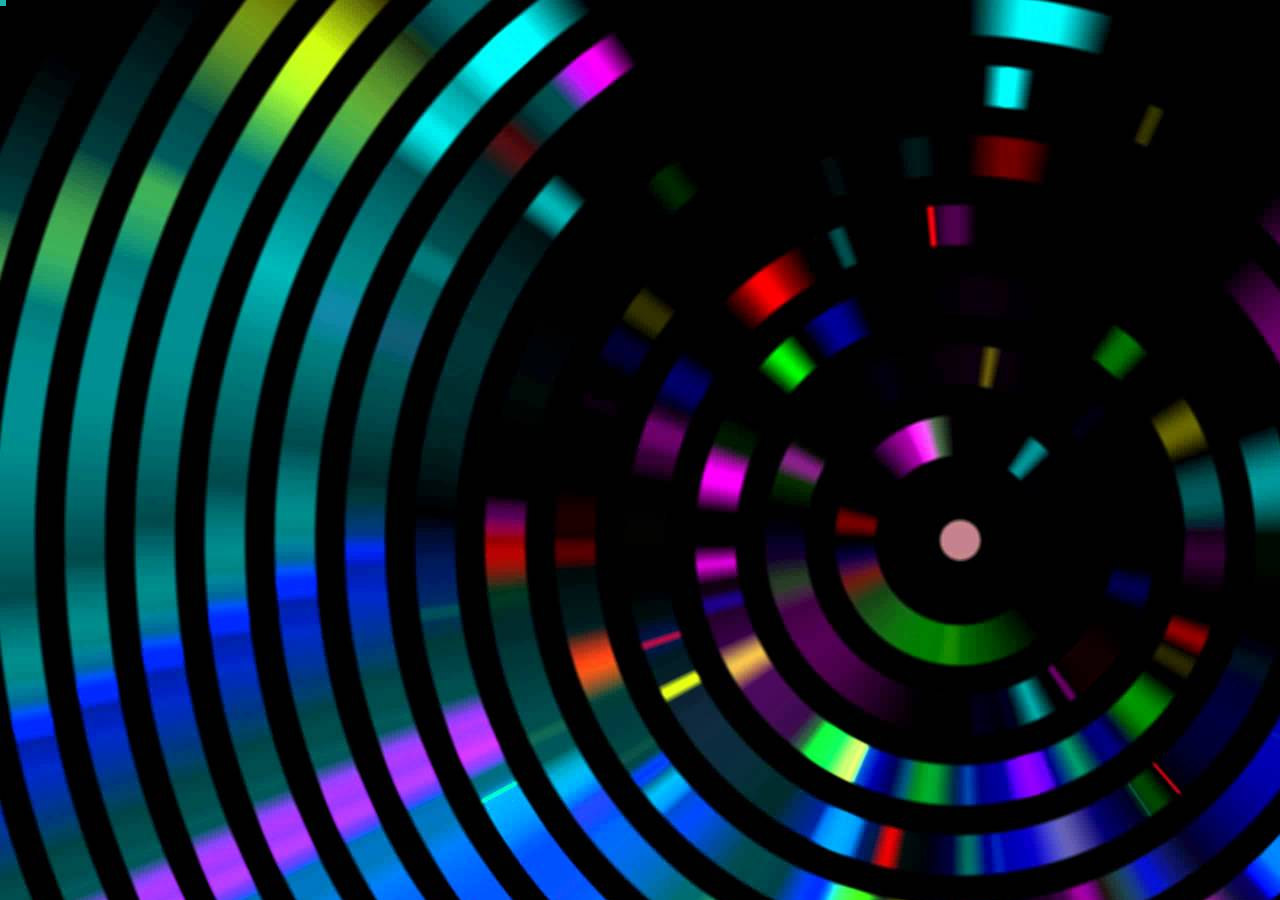
==== detail.html @ 1a41693b "Keep working. Add to display and make 2nd html page" ====
<!DOCTYPE html>
<html lang="en">
<head>
    <meta charset="UTF-8">
    <title>Song Info</title>
    <script src="script.js"></script>
    <link rel="stylesheet" href="style.css" type="text/css">
    <link rel="stylesheet" href="https://www.w3schools.com/w3css/4/w3.css">
</head>
<body>
    <table id="output"></table>
</body>
</html>
---- style.css ----
body {
    background-image: url("background-disco-5.jpg");
}

h1 {
    color: white;
}

table {
    border: 3px solid lightseagreen;
}

td {
    display: block;
    background-color: darkgray;
    border: 1px solid black;
}
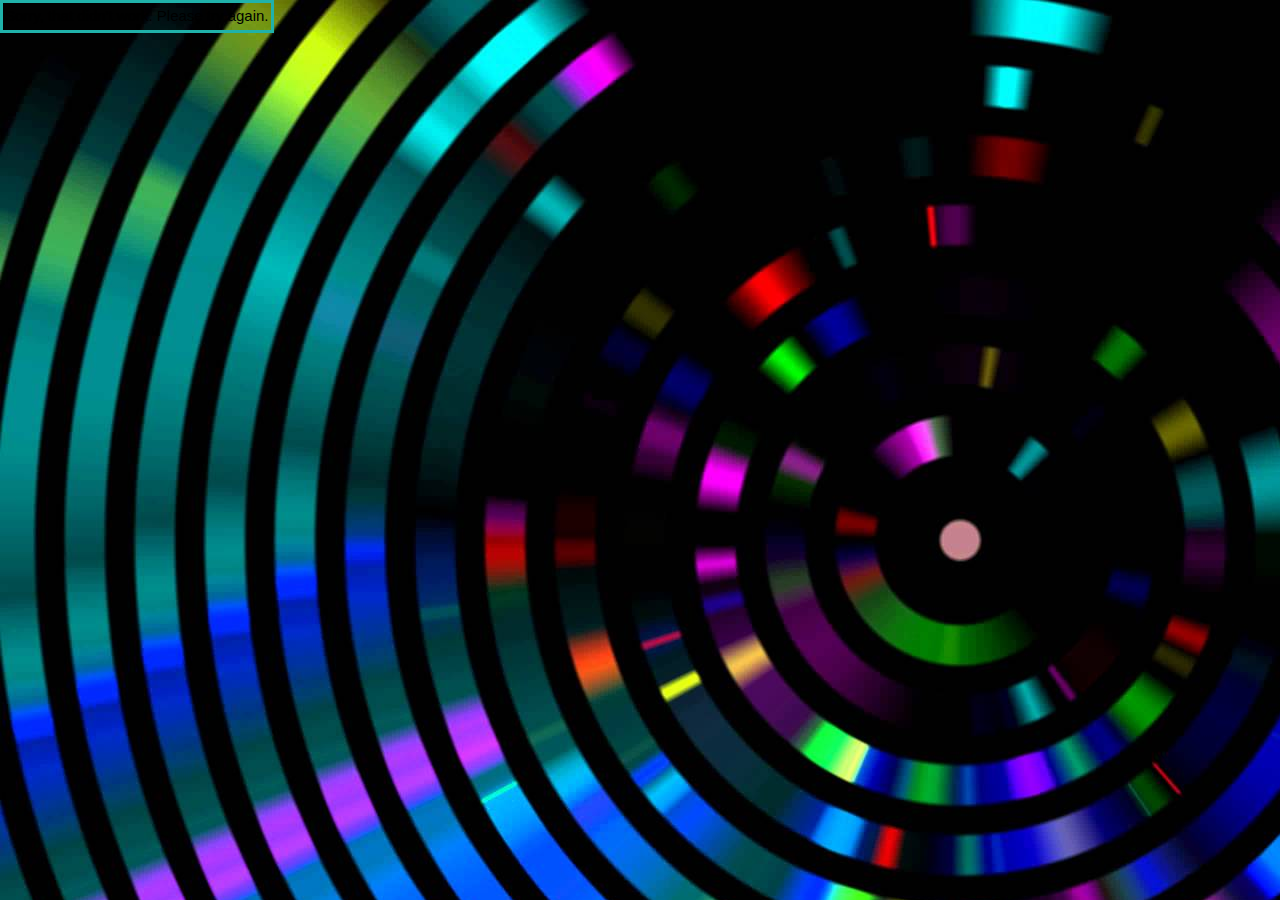
==== commit bd70ad36: "Add a "back to list" link" ====
--- a/detail.html
+++ b/detail.html
@@ -3,11 +3,12 @@
 <head>
     <meta charset="UTF-8">
     <title>Song Info</title>
+    <script src="https://ajax.googleapis.com/ajax/libs/jquery/3.1.1/jquery.min.js"></script>
     <script src="script.js"></script>
     <link rel="stylesheet" href="style.css" type="text/css">
-    <link rel="stylesheet" href="https://www.w3schools.com/w3css/4/w3.css">
+    <link rel="stylesheet" href="https://www.w3schools.com/w3css/4/w3.css" type="text/css">
 </head>
-<body>
-    <table id="output"></table>
+<body onload="secondPage()">
+    <table id="output2"></table>
 </body>
 </html>--- a/style.css
+++ b/style.css
@@ -4,6 +4,10 @@
 
 h1 {
     color: white;
+}
+
+#output {
+    margin: auto;
 }
 
 table {
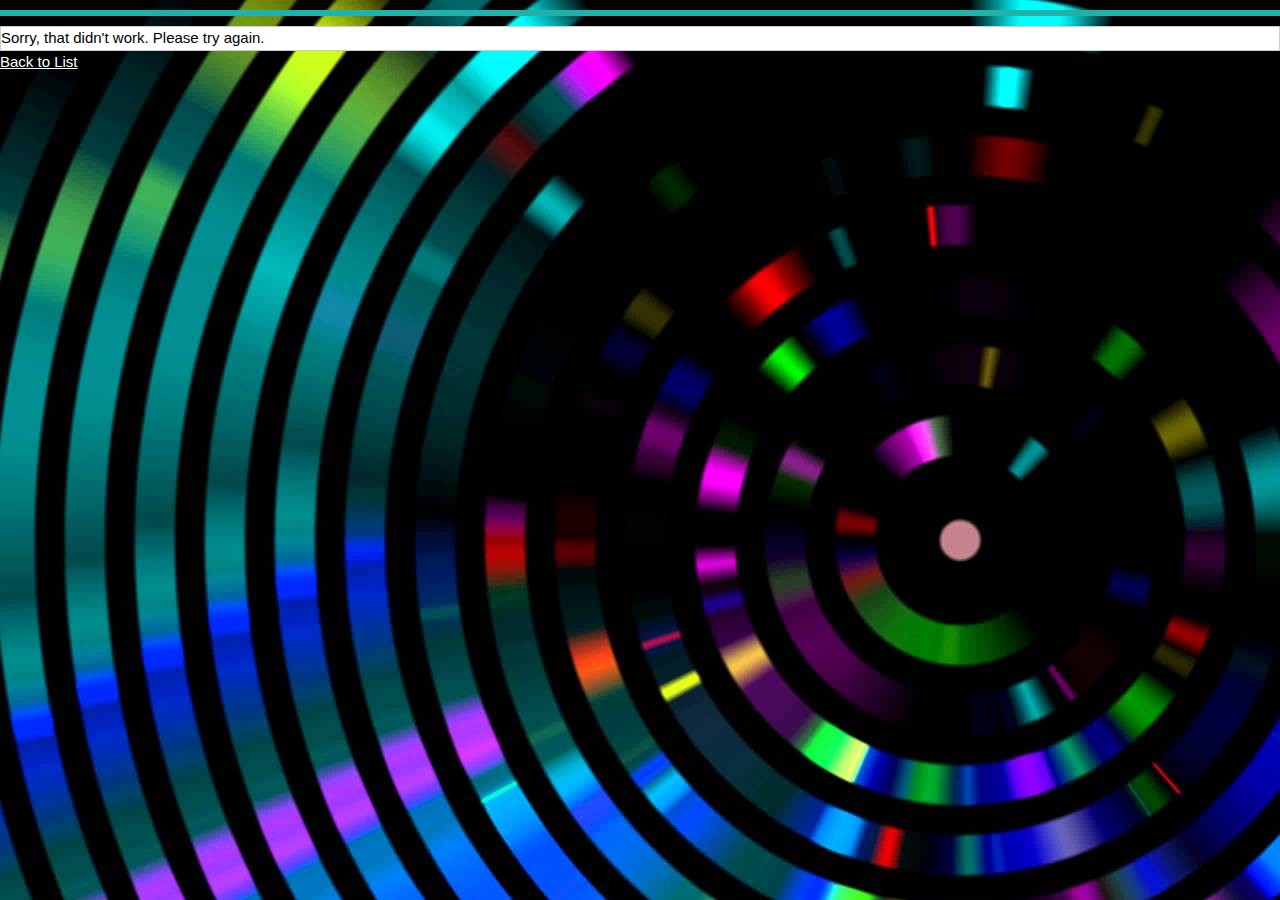
==== commit 39d29740: "Done" ====
--- a/detail.html
+++ b/detail.html
@@ -9,6 +9,8 @@
     <link rel="stylesheet" href="https://www.w3schools.com/w3css/4/w3.css" type="text/css">
 </head>
 <body onload="secondPage()">
-    <table id="output2"></table>
+    <h1 id="songTitle"></h1>
+    <table class="w3-table-all w3-white" id="output2"></table>
+    <a id="back" href="index.html">Back to List</a>
 </body>
 </html>--- a/style.css
+++ b/style.css
@@ -1,21 +1,31 @@
+#appleLink:link {
+    color: black;
+}
+
+#back:link {
+    color: white;
+}
+
+#appleLink:hover, #back:hover {
+    color: lightpink;
+}
+
 body {
     background-image: url("background-disco-5.jpg");
 }
 
 h1 {
-    color: white;
+    text-align: center;
+    font-family: "Didot";
+    border: 3px solid lightseagreen;
+    background-color: darkgray;
 }
 
-#output {
+button, h1, input {
     margin: auto;
-}
-
-table {
-    border: 3px solid lightseagreen;
 }
 
 td {
     display: block;
-    background-color: darkgray;
     border: 1px solid black;
 }